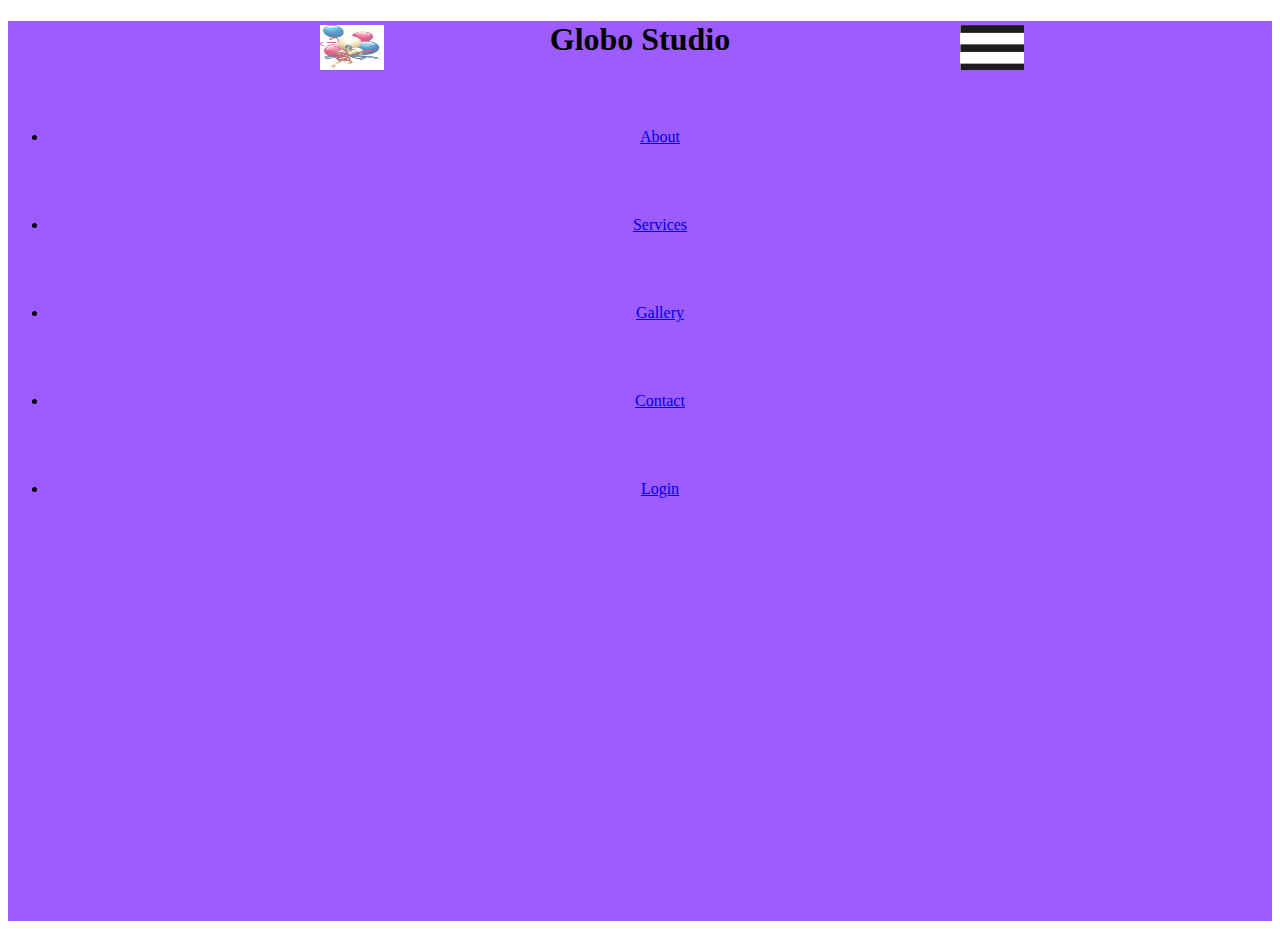
==== Globo Studio/index.html @ 04e2c3b5 "Add files via upload" ====
<!DOCTYPE html>
<html lang="en">

<head>
    <meta charset="UTF-8">
    <meta name="robots" content="index,follow" />
    <meta http-equiv="X-UA-Compatible" content="IE=edge" />
    <meta name="description" content="Globos" />
    <meta name="keywords" content="Globos,diseños,artisticos, etc" />
    <meta name="viewport" content="width=device-width, initial-scale=1.0">
    <title>Globo Studio</title>
    <link rel="stylesheet" href="./assets/css/style.css">
    <script src="./assets/js/index.js"></script>
</head>

<body>
    <header class="mainHeader">
        <nav>
            <h1 class="tittleMain">Globo Studio</h1>
            <img class="img1" src="./assets/img/Logo.png">
            <img class="img2" src="./assets/img/menu.png">
            <ul class="navLinks">
                <li><a href="#">About</a></li>
                <li><a href="#">Services</a></li>
                <li><a href="#">Gallery</a></li>
                <li><a href="#">Contact</a></li>
                <li><a href="#">Login</a></li>
            </ul>
        </nav>

    </header>

</body>

</html>
---- Globo Studio/assets/css/style.css ----
nav{
    background-color: #9C5CFF;
    width: 100%;
    height: 100vh;
    text-align: center;

}

li {
    margin-top: 70px;
}

.img1{
    width: 5%;
    height: 5vh;
    position: absolute;
    top: 25px;
    left: 25%;
}

.img2{
    width: 5%;
    height: 5vh;
    position: absolute;
    top: 25px;
    left: 75%;
}
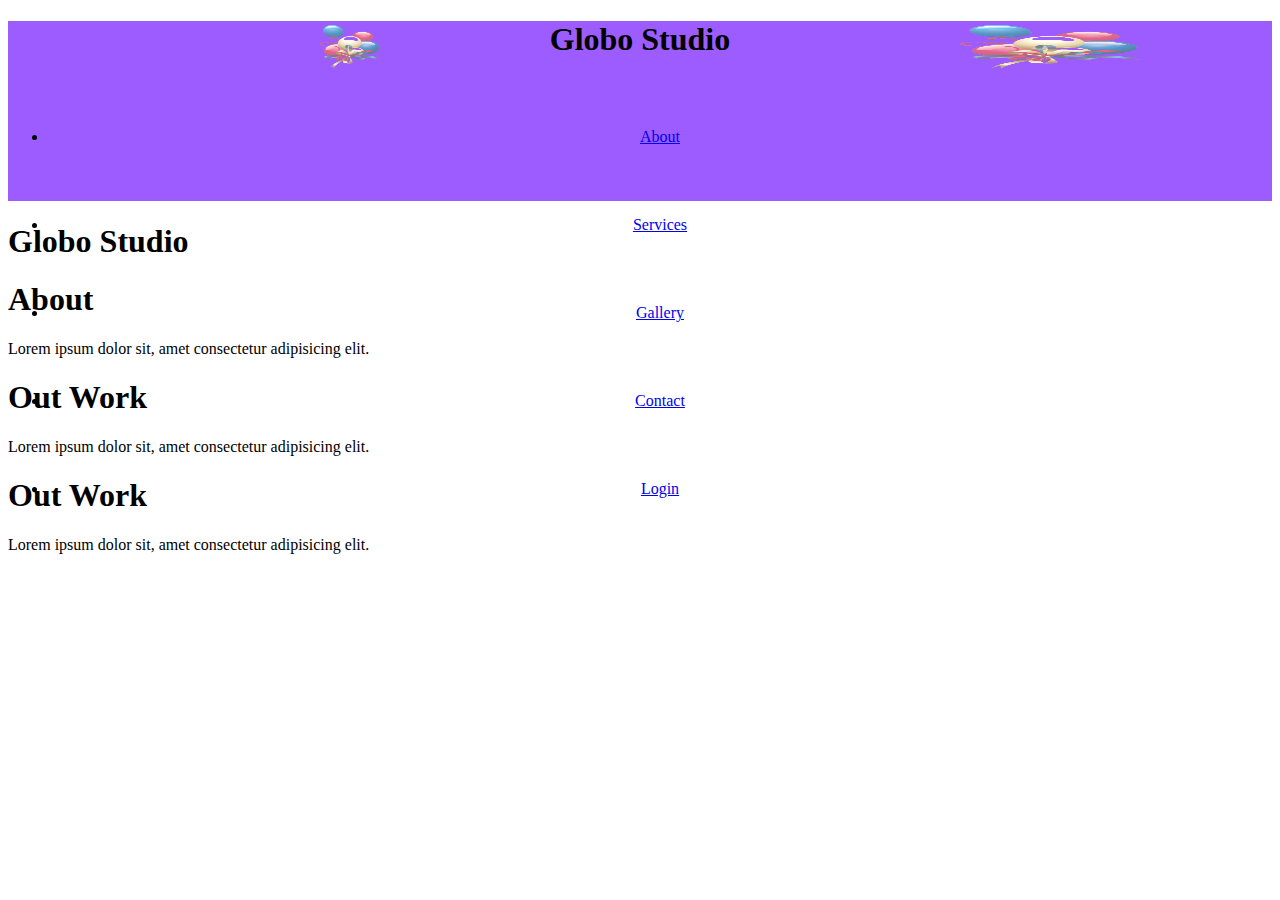
==== commit b25988ea: "Update index.html" ====
--- a/Globo Studio/index.html
+++ b/Globo Studio/index.html
@@ -16,9 +16,17 @@
 <body>
     <header class="mainHeader">
         <nav>
-            <h1 class="tittleMain">Globo Studio</h1>
-            <img class="img1" src="./assets/img/Logo.png">
-            <img class="img2" src="./assets/img/menu.png">
+            <div class="contenedor">
+                <div class="lines">
+                    <div class="line1"></div>
+                    <div class="line2"></div>
+                    <div class="line3"></div>
+                </div>
+
+                <h1 id="logo">
+                    <img class="img1" src="./assets/img/Logo-removebg-preview.png">Globo Studio
+                </h1>
+            </div>
             <ul class="navLinks">
                 <li><a href="#">About</a></li>
                 <li><a href="#">Services</a></li>
@@ -27,9 +35,30 @@
                 <li><a href="#">Login</a></li>
             </ul>
         </nav>
-
     </header>
 
+    <main>
+        <section>
+            <div class="PagPrin">
+                <h1 id="logo">
+                    <img class="img2" src="./assets/img/Logo-removebg-preview.png">Globo Studio</h1>
+            </div>
+            <div class="info1">
+                <h1>About</h1>
+                    <p>Lorem ipsum dolor sit, amet consectetur adipisicing elit.</p>
+            </div>
+        </div>
+        <div class="info2">
+            <h1>Out Work</h1>
+                <p>Lorem ipsum dolor sit, amet consectetur adipisicing elit.</p>
+        </div>
+    </div>
+    <div class="info3">
+        <h1>Out Work</h1>
+            <p>Lorem ipsum dolor sit, amet consectetur adipisicing elit.</p>
+    </div>        
+        </section>
+    </main>
 </body>
 
-</html>+</html>
--- a/Globo Studio/assets/css/style.css
+++ b/Globo Studio/assets/css/style.css
@@ -1,4 +1,4 @@
-nav{
+nav {
     background-color: #9C5CFF;
     width: 100%;
     height: 100vh;
@@ -10,7 +10,7 @@
     margin-top: 70px;
 }
 
-.img1{
+.img1 {
     width: 5%;
     height: 5vh;
     position: absolute;
@@ -18,10 +18,22 @@
     left: 25%;
 }
 
-.img2{
-    width: 5%;
+.img2 {
+    width: 15%;
     height: 5vh;
     position: absolute;
     top: 25px;
     left: 75%;
-}+}
+
+@media (min-width:600px) {
+
+    nav {
+        background-color: #9C5CFF;
+        width: 100%;
+        height: 20vh;
+        text-align: center;
+
+    }
+
+}
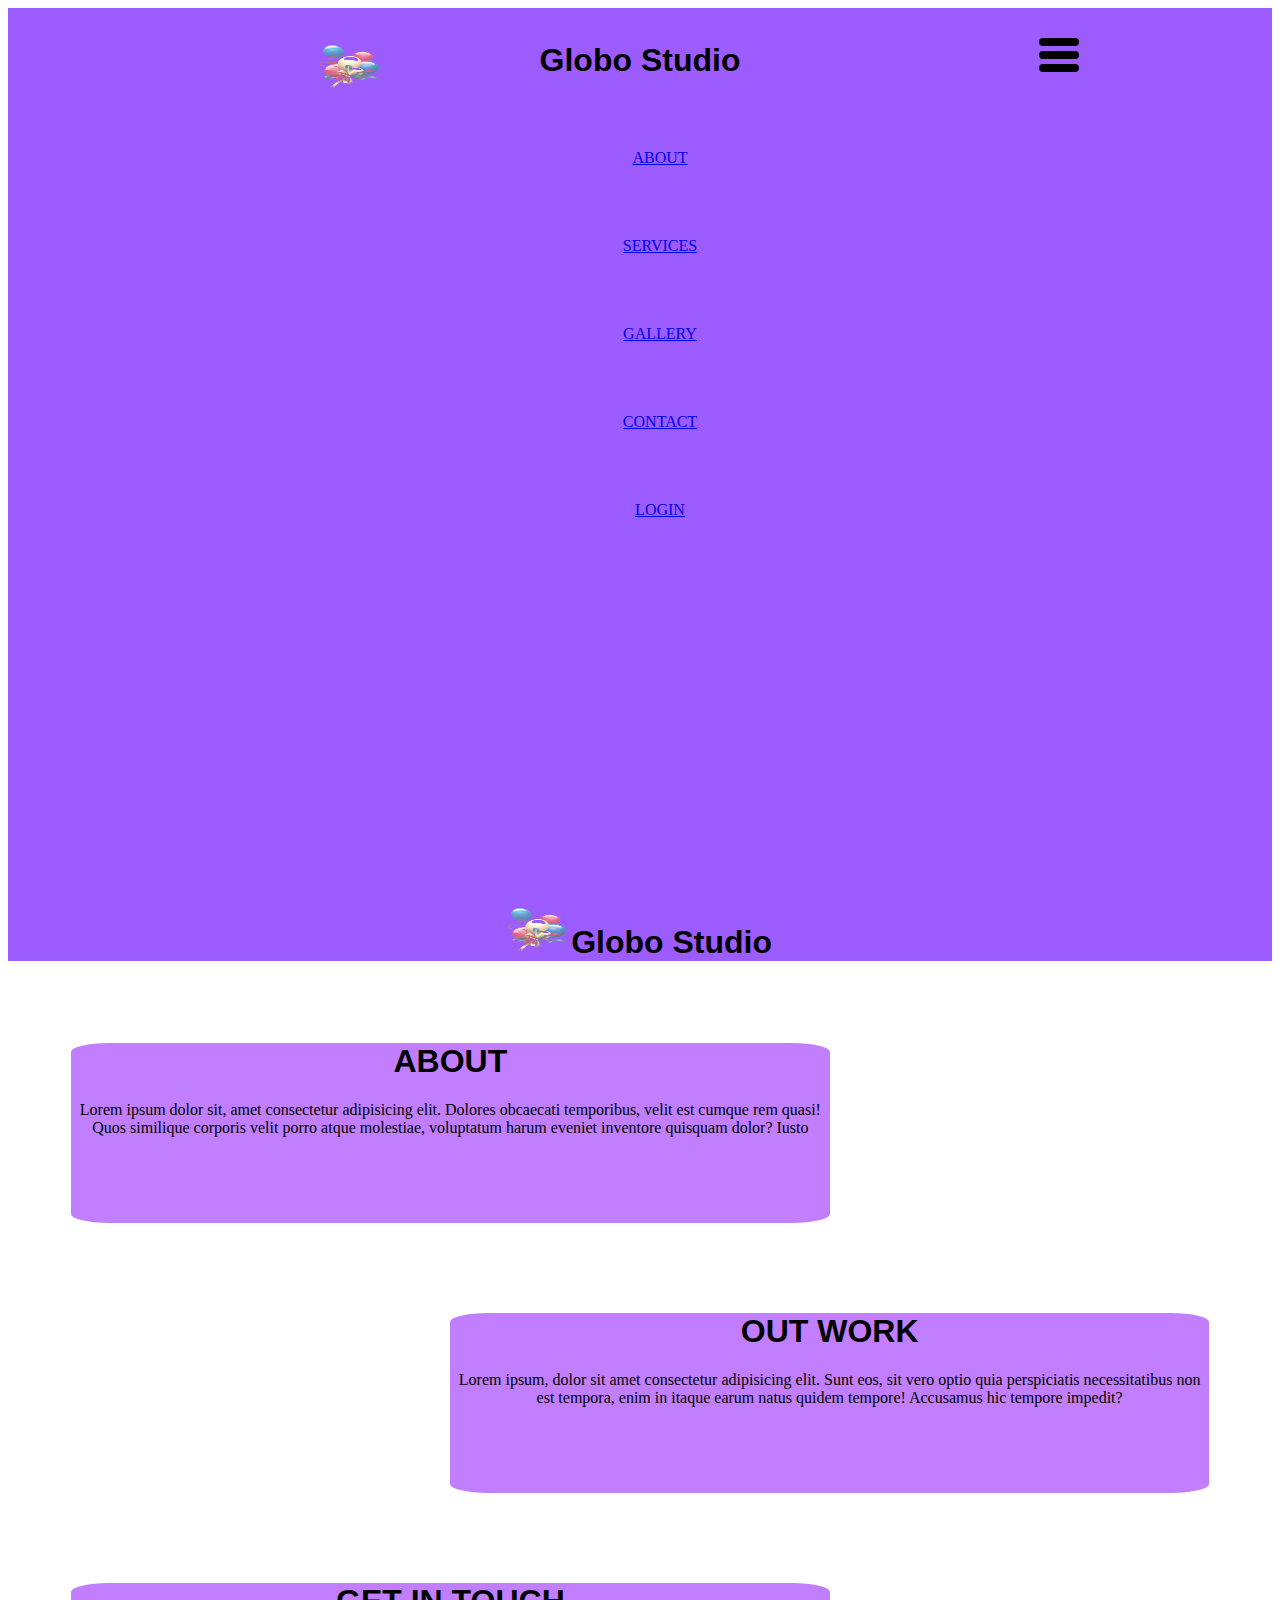
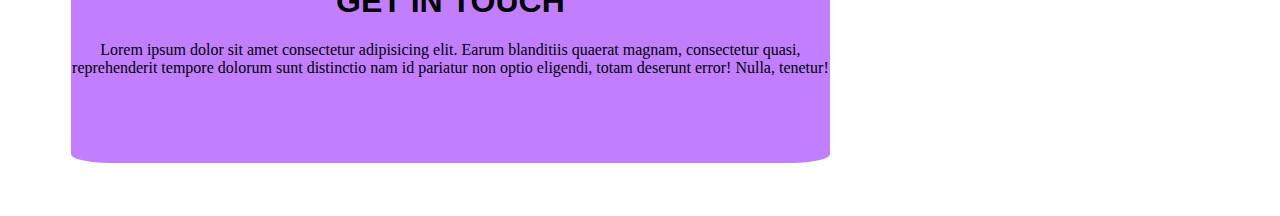
==== commit 964ae373: "Update index.html" ====
--- a/Globo Studio/index.html
+++ b/Globo Studio/index.html
@@ -28,11 +28,11 @@
                 </h1>
             </div>
             <ul class="navLinks">
-                <li><a href="#">About</a></li>
-                <li><a href="#">Services</a></li>
-                <li><a href="#">Gallery</a></li>
-                <li><a href="#">Contact</a></li>
-                <li><a href="#">Login</a></li>
+                <li><a href="#">ABOUT</a></li>
+                <li><a href="#">SERVICES</a></li>
+                <li><a href="#">GALLERY</a></li>
+                <li><a href="#">CONTACT</a></li>
+                <li><a href="#">LOGIN</a></li>
             </ul>
         </nav>
     </header>
@@ -44,18 +44,18 @@
                     <img class="img2" src="./assets/img/Logo-removebg-preview.png">Globo Studio</h1>
             </div>
             <div class="info1">
-                <h1>About</h1>
-                    <p>Lorem ipsum dolor sit, amet consectetur adipisicing elit.</p>
+                <h1 class="encabezado">ABOUT</h1>
+                    <p class="parrafo">Lorem ipsum dolor sit, amet consectetur adipisicing elit. Dolores obcaecati temporibus, velit est cumque rem quasi! Quos similique corporis velit porro atque molestiae, voluptatum harum eveniet inventore quisquam dolor? Iusto</p>
             </div>
         </div>
         <div class="info2">
-            <h1>Out Work</h1>
-                <p>Lorem ipsum dolor sit, amet consectetur adipisicing elit.</p>
+            <h1 class="encabezado">OUT WORK</h1>
+                <p class="parrafo">Lorem ipsum, dolor sit amet consectetur adipisicing elit. Sunt eos, sit vero optio quia perspiciatis necessitatibus non est tempora, enim in itaque earum natus quidem tempore! Accusamus hic tempore impedit?</p>
         </div>
     </div>
     <div class="info3">
-        <h1>Out Work</h1>
-            <p>Lorem ipsum dolor sit, amet consectetur adipisicing elit.</p>
+        <h1 class="encabezado class="parrafo"">GET IN TOUCH</h1>
+            <p class="parrafo">Lorem ipsum dolor sit amet consectetur adipisicing elit. Earum blanditiis quaerat magnam, consectetur quasi, reprehenderit tempore dolorum sunt distinctio nam id pariatur non optio eligendi, totam deserunt error! Nulla, tenetur!</p>
     </div>        
         </section>
     </main>
--- a/Globo Studio/assets/css/style.css
+++ b/Globo Studio/assets/css/style.css
@@ -3,37 +3,117 @@
     width: 100%;
     height: 100vh;
     text-align: center;
-
 }
 
 li {
     margin-top: 70px;
+    list-style: none;
 }
 
 .img1 {
     width: 5%;
     height: 5vh;
     position: absolute;
-    top: 25px;
+    top: 45px;
     left: 25%;
 }
 
-.img2 {
-    width: 15%;
-    height: 5vh;
-    position: absolute;
-    top: 25px;
-    left: 75%;
+.lines {
+    margin-left: 80%;
+    position: relative;
+    display: block;
+    top: 30px;
+    cursor: pointer;
 }
 
-@media (min-width:600px) {
+.line1 {
+    background-color: black;
+    width: 40px;
+    height: 8px;
+    margin-left: 20px;
+    border-radius: 10px;
+}
 
-    nav {
-        background-color: #9C5CFF;
-        width: 100%;
-        height: 20vh;
-        text-align: center;
+.line2 {
+    background-color: black;
+    width: 40px;
+    height: 8px;
+    margin-left: 20px;
+    margin-top: 5px;
+    border-radius: 10px;
+}
 
-    }
+.line3 {
+    background-color: black;
+    width: 40px;
+    height: 8px;
+    margin-left: 20px;
+    margin-top: 5px;
+    border-radius: 10px;
+}
 
+main {
+    width: 100%;
+    height: 100vh;
+    text-align: center;
 }
+
+h1 {
+    margin-top: 0px;
+    font-family: sans-serif;
+}
+
+section {
+    background-color: #ffffff;
+    width: 100%;
+    height: 100%;
+    position: relative;
+}
+
+.PagPrin {
+    text-align: center;
+    background-color: #9C5CFF;
+}
+
+.About {
+    width: 100%;
+    height: 40%;
+    text-align: center;
+}
+
+.img2 {
+    width: 5%;
+    height: 5vh;
+    top: 45px;
+    left: 25%;
+}
+
+.info1 {
+    width: 60%;
+    height: 20vh;
+    background-color: #c17fff;
+    border-radius: 5%;
+    position: absolute;
+    left: 5%;
+    top: 15%;
+}
+
+.info2 {
+    width: 60%;
+    height: 20vh;
+    background-color: #c17fff;
+    border-radius: 5%;
+    position: absolute;
+    right: 5%;
+    top: 45%;
+}
+
+.info3 {
+    width: 60%;
+    height: 20vh;
+    background-color: #c17fff;
+    border-radius: 5%;
+    position: absolute;
+    top: 75%;
+    left: 5%;
+}
